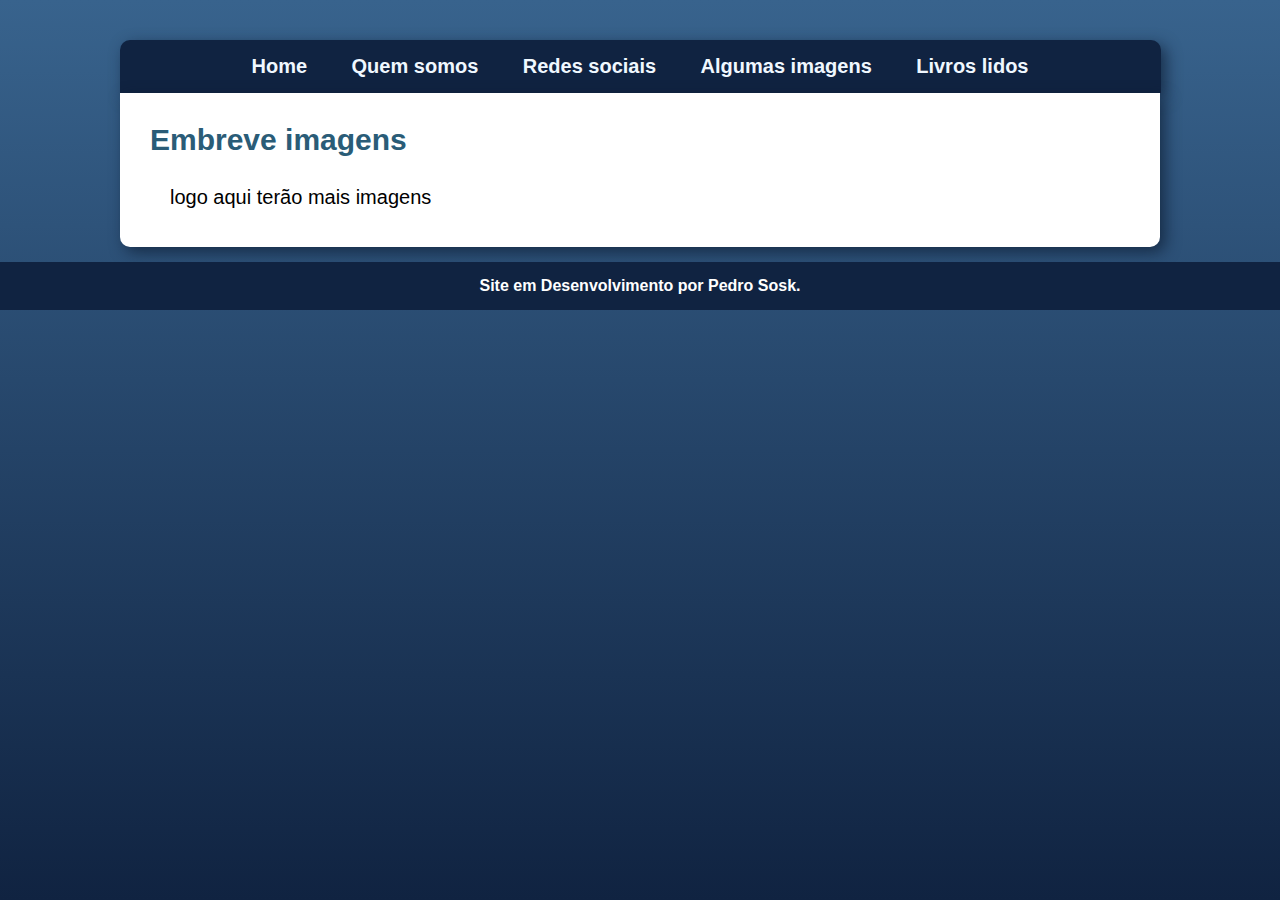
==== algumasimags.html @ ce4509de "Projeto de site com as coisas que aprendi com o curso de html e css do modulo 2 do curso em video." ====
<!DOCTYPE html>
<html lang="pt-BR">
    <head>
        <meta charset="UTF-8">
        <meta name="viewport" content="width=device-width, initial-scale=1.0">
        <link rel="icon" type="image/x-icon" href="\imgs\ico.png">
        <link rel="stylesheet" href="style.css">
        <title>Alguams Imagens</title>
    </head>
    <body>
        <header>
            <nav >                
                    <a href="index.html" rel="next" target="_self">Home</a>
                    <a href="quemsomos.html" rel="next" target="_self">Quem somos</a>
                    <a href="redessociais.html" rel="next" target="_self">Redes sociais</a>
                    <a href="algumasimags.html" rel="next" target="_self" >Algumas imagens</a>
                    <a href="livroslidos.html"  rel="next" target="_self">Livros lidos</a>
                </nav>


        </header>
    <main>
        <article>
            <h2>Embreve imagens</h2>
            <p>logo aqui terão mais imagens</p>


        </article>
    </main>

        <footer>
                <p>Site em Desenvolvimento por <a href="https://github.com/pedrogobis">Pedro Sosk.
                </a></p>
        </footer>
    </body>
</html>
---- style.css ----
@charset "UTF-8";

* {
    font-family: Arial, Helvetica, sans-serif;
    margin: 0px;
    padding: 0px;
}

body{
    background-image: linear-gradient(to bottom, #38638D,#102341);
    background-attachment: fixed;
    margin: 0px;
}

header{
    margin-top: 40px;
    margin-bottom: 0px;
    
    
}

nav{
    background-color: #102341;
    overflow: hidden;
    min-width: 300px;
    max-width: 1011px;
    margin: auto;
    border-radius: 10px 10px 0px 0px;
    text-align: center;
    padding: 15px;
    box-shadow: 5px 5px 15px #0c1a30b0;

}

nav a{
    text-decoration: none;
    font-family: Arial, Helvetica, sans-serif;
    font-weight: bold;
    color: aliceblue;
    font-size: 20px;
    padding: 20px;
    border-radius: 5px;
}
nav a:hover{
    background-color: #38638D;
    color: aqua;
}

/*
.menu{
    background-color: rgba(31, 35, 70, 0.836);
    border-radius: 10px 10px 0px 0px;
    margin: auto;
    overflow: hidden;
    text-align: center;


.menu a{
    display: inline;
    color: aliceblue;
    text-decoration: none;
    font-size: 20px;
}

.menu li{
    display: inline;
    padding: 20px;
}
}*/

main{
    background-color: white;
    border-radius: 0px 0px 10px 10px;
    box-shadow: 5px 5px 15px #0c1a30b0;
    min-width: 300px;
    max-width: 1000px; /* por causa desse que tava todo torto o site*/
    font-size: 20px;
    font-family: Arial, Helvetica, sans-serif;
    padding: 20px;
    margin: auto;
    transition: 0.5s;
   
}


h1{
    color: #124B60;
    text-align: center;
    text-shadow: 1px 1px 2px #0a2c38;
    padding: 10px;

}

h2{
    color: #2A5C77;
    padding: 10px;
}

main p{
    margin: 15px 0px;
    text-indent: 30px;
    text-align: justify;
    line-height: 1.5em;
    color: black;
}


picture{
    display: block;
    margin: auto;
    padding: 10px;
}

img{
    width: 100%;
}

.cadas{
    font-family: Arial, Helvetica, sans-serif;
    font-size: 16px;
    font-weight: bold;
}

.botao1{
    font-family: Arial, Helvetica, sans-serif;
    font-size: 16px;
    font-weight: bold;

}

.input{
    margin-top: 10em;
    margin-right: 10em;
    margin-bottom: 10em;
    margin-left: 10em;
}

footer{
    margin-top: 15px;
    background-color: #102341;
    text-align: center;
    color: white;
    font-weight: bold;
    padding: 15px;
    
    
}
a{
   text-decoration: none;
   color: white;
}
footer a:hover{
    color: #38638D;
}
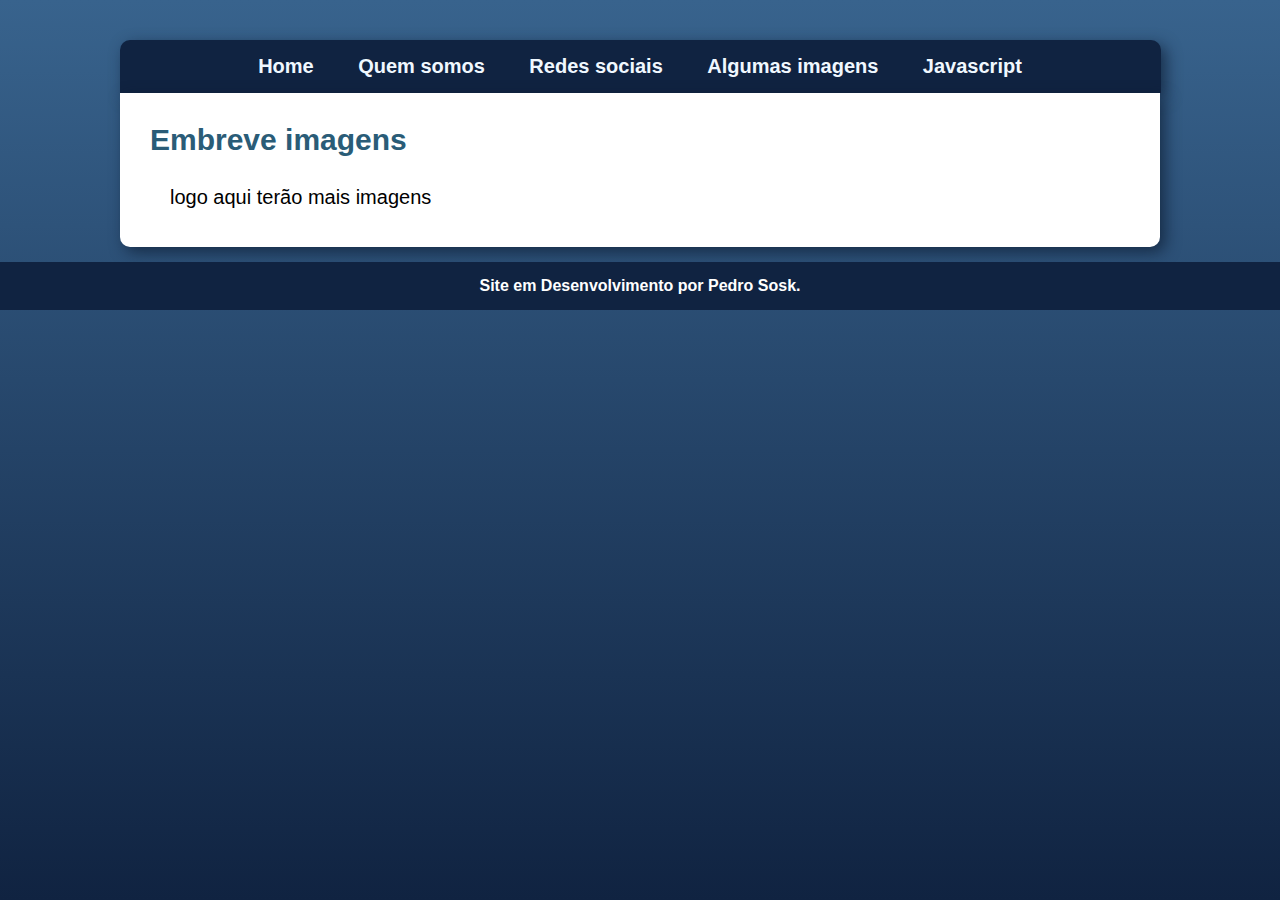
==== commit e2de67d4: "Alteração de sessões" ====
--- a/algumasimags.html
+++ b/algumasimags.html
@@ -14,7 +14,7 @@
                     <a href="quemsomos.html" rel="next" target="_self">Quem somos</a>
                     <a href="redessociais.html" rel="next" target="_self">Redes sociais</a>
                     <a href="algumasimags.html" rel="next" target="_self" >Algumas imagens</a>
-                    <a href="livroslidos.html"  rel="next" target="_self">Livros lidos</a>
+                    <a href="Javascript.html"  rel="next" target="_self">Javascript</a>
                 </nav>
 
 
